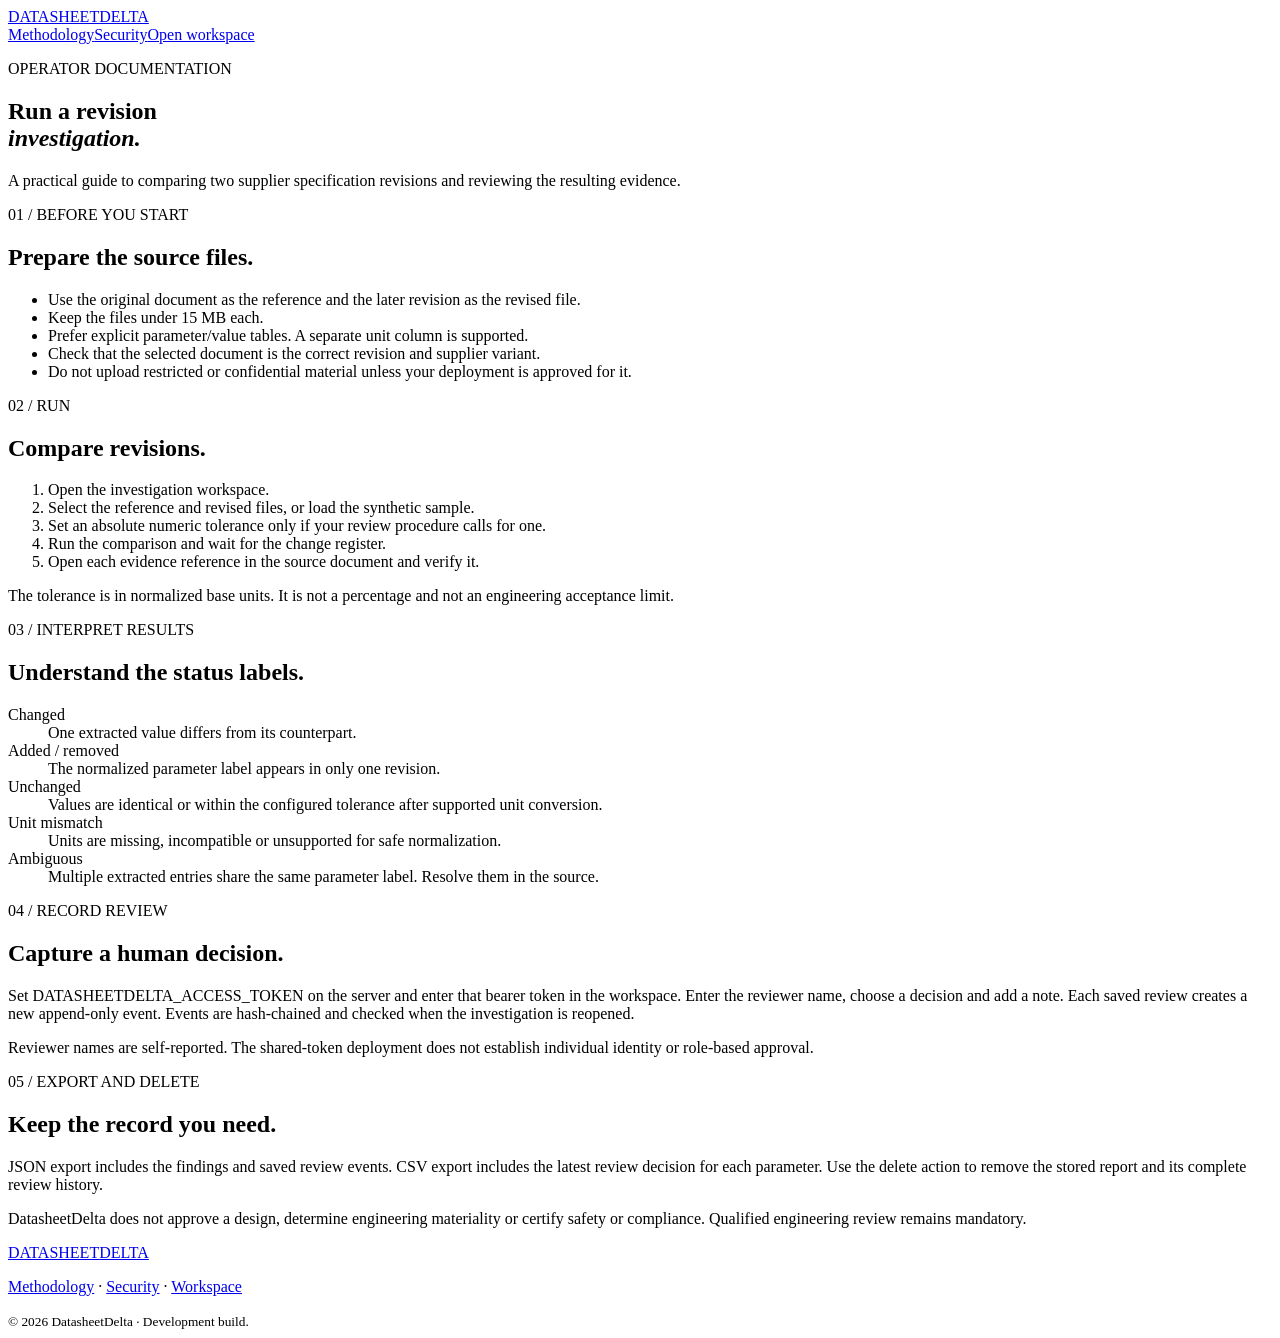
==== web/guide.html @ 5a5eeef8 "Add dedicated product documentation pages" ====
<!doctype html>
<html lang="en"><head><meta charset="utf-8"><meta name="viewport" content="width=device-width,initial-scale=1"><meta name="description" content="Operator guide for DatasheetDelta engineering revision investigations."><title>User guide — DatasheetDelta</title><link rel="stylesheet" href="/styles.css"></head>
<body><header><a class="brand" href="/">DATASHEET<span>DELTA</span></a><nav aria-label="Main navigation"><a href="/methodology.html">Methodology</a><a href="/security.html">Security</a><a class="nav-cta" href="/#workspace">Open workspace</a></nav></header>
<main class="document-page"><section class="page-hero"><p class="eyebrow">OPERATOR DOCUMENTATION</p><h1>Run a revision<br><i>investigation.</i></h1><p class="lede">A practical guide to comparing two supplier specification revisions and reviewing the resulting evidence.</p></section>
<section class="document-section"><p class="eyebrow">01 / BEFORE YOU START</p><h2>Prepare the source files.</h2><ul><li>Use the original document as the reference and the later revision as the revised file.</li><li>Keep the files under 15 MB each.</li><li>Prefer explicit parameter/value tables. A separate unit column is supported.</li><li>Check that the selected document is the correct revision and supplier variant.</li><li>Do not upload restricted or confidential material unless your deployment is approved for it.</li></ul></section>
<section class="document-section"><p class="eyebrow">02 / RUN</p><h2>Compare revisions.</h2><ol><li>Open the investigation workspace.</li><li>Select the reference and revised files, or load the synthetic sample.</li><li>Set an absolute numeric tolerance only if your review procedure calls for one.</li><li>Run the comparison and wait for the change register.</li><li>Open each evidence reference in the source document and verify it.</li></ol><p class="micro">The tolerance is in normalized base units. It is not a percentage and not an engineering acceptance limit.</p></section>
<section class="document-section"><p class="eyebrow">03 / INTERPRET RESULTS</p><h2>Understand the status labels.</h2><dl class="definitions"><dt>Changed</dt><dd>One extracted value differs from its counterpart.</dd><dt>Added / removed</dt><dd>The normalized parameter label appears in only one revision.</dd><dt>Unchanged</dt><dd>Values are identical or within the configured tolerance after supported unit conversion.</dd><dt>Unit mismatch</dt><dd>Units are missing, incompatible or unsupported for safe normalization.</dd><dt>Ambiguous</dt><dd>Multiple extracted entries share the same parameter label. Resolve them in the source.</dd></dl></section>
<section class="document-section"><p class="eyebrow">04 / RECORD REVIEW</p><h2>Capture a human decision.</h2><p>Set DATASHEETDELTA_ACCESS_TOKEN on the server and enter that bearer token in the workspace. Enter the reviewer name, choose a decision and add a note. Each saved review creates a new append-only event. Events are hash-chained and checked when the investigation is reopened.</p><p>Reviewer names are self-reported. The shared-token deployment does not establish individual identity or role-based approval.</p></section>
<section class="document-section"><p class="eyebrow">05 / EXPORT AND DELETE</p><h2>Keep the record you need.</h2><p>JSON export includes the findings and saved review events. CSV export includes the latest review decision for each parameter. Use the delete action to remove the stored report and its complete review history.</p><p class="warning">DatasheetDelta does not approve a design, determine engineering materiality or certify safety or compliance. Qualified engineering review remains mandatory.</p></section></main>
<footer><a class="brand" href="/">DATASHEET<span>DELTA</span></a><p><a href="/methodology.html">Methodology</a> · <a href="/security.html">Security</a> · <a href="/#workspace">Workspace</a></p><small>© 2026 DatasheetDelta · Development build.</small></footer></body></html>
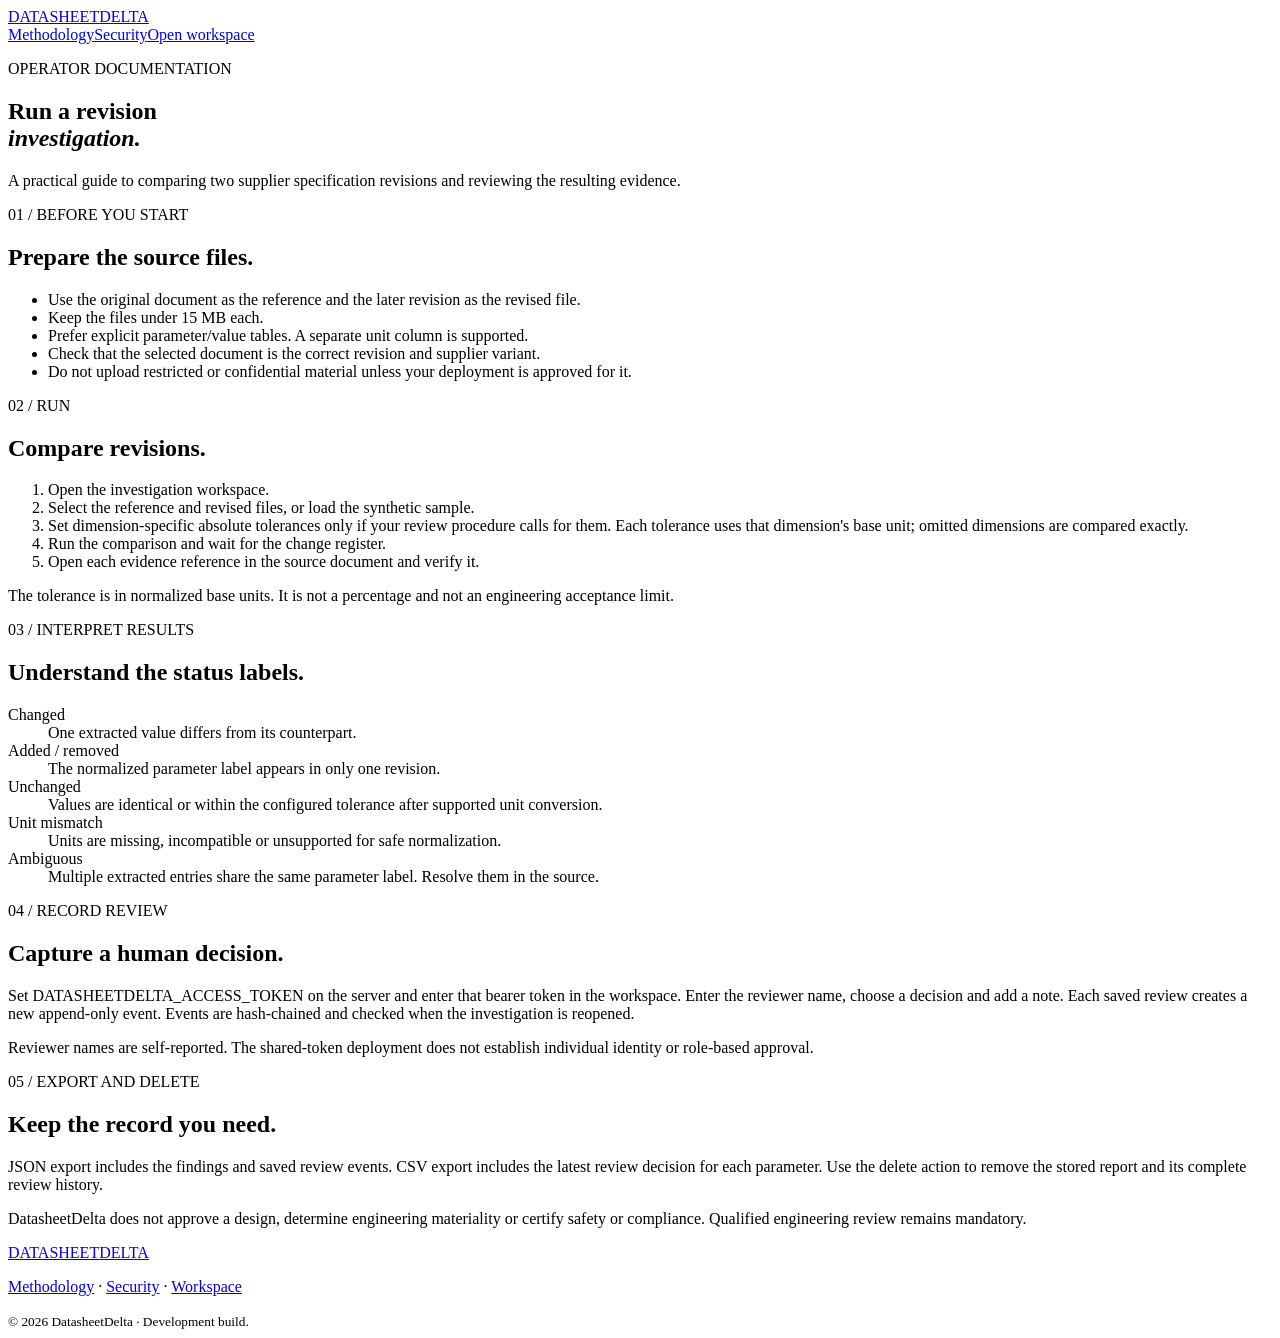
==== commit 91afa205: "Document dimension-specific tolerance semantics" ====
--- a/web/guide.html
+++ b/web/guide.html
@@ -3,7 +3,7 @@
 <body><header><a class="brand" href="/">DATASHEET<span>DELTA</span></a><nav aria-label="Main navigation"><a href="/methodology.html">Methodology</a><a href="/security.html">Security</a><a class="nav-cta" href="/#workspace">Open workspace</a></nav></header>
 <main class="document-page"><section class="page-hero"><p class="eyebrow">OPERATOR DOCUMENTATION</p><h1>Run a revision<br><i>investigation.</i></h1><p class="lede">A practical guide to comparing two supplier specification revisions and reviewing the resulting evidence.</p></section>
 <section class="document-section"><p class="eyebrow">01 / BEFORE YOU START</p><h2>Prepare the source files.</h2><ul><li>Use the original document as the reference and the later revision as the revised file.</li><li>Keep the files under 15 MB each.</li><li>Prefer explicit parameter/value tables. A separate unit column is supported.</li><li>Check that the selected document is the correct revision and supplier variant.</li><li>Do not upload restricted or confidential material unless your deployment is approved for it.</li></ul></section>
-<section class="document-section"><p class="eyebrow">02 / RUN</p><h2>Compare revisions.</h2><ol><li>Open the investigation workspace.</li><li>Select the reference and revised files, or load the synthetic sample.</li><li>Set an absolute numeric tolerance only if your review procedure calls for one.</li><li>Run the comparison and wait for the change register.</li><li>Open each evidence reference in the source document and verify it.</li></ol><p class="micro">The tolerance is in normalized base units. It is not a percentage and not an engineering acceptance limit.</p></section>
+<section class="document-section"><p class="eyebrow">02 / RUN</p><h2>Compare revisions.</h2><ol><li>Open the investigation workspace.</li><li>Select the reference and revised files, or load the synthetic sample.</li><li>Set dimension-specific absolute tolerances only if your review procedure calls for them. Each tolerance uses that dimension's base unit; omitted dimensions are compared exactly.</li><li>Run the comparison and wait for the change register.</li><li>Open each evidence reference in the source document and verify it.</li></ol><p class="micro">The tolerance is in normalized base units. It is not a percentage and not an engineering acceptance limit.</p></section>
 <section class="document-section"><p class="eyebrow">03 / INTERPRET RESULTS</p><h2>Understand the status labels.</h2><dl class="definitions"><dt>Changed</dt><dd>One extracted value differs from its counterpart.</dd><dt>Added / removed</dt><dd>The normalized parameter label appears in only one revision.</dd><dt>Unchanged</dt><dd>Values are identical or within the configured tolerance after supported unit conversion.</dd><dt>Unit mismatch</dt><dd>Units are missing, incompatible or unsupported for safe normalization.</dd><dt>Ambiguous</dt><dd>Multiple extracted entries share the same parameter label. Resolve them in the source.</dd></dl></section>
 <section class="document-section"><p class="eyebrow">04 / RECORD REVIEW</p><h2>Capture a human decision.</h2><p>Set DATASHEETDELTA_ACCESS_TOKEN on the server and enter that bearer token in the workspace. Enter the reviewer name, choose a decision and add a note. Each saved review creates a new append-only event. Events are hash-chained and checked when the investigation is reopened.</p><p>Reviewer names are self-reported. The shared-token deployment does not establish individual identity or role-based approval.</p></section>
 <section class="document-section"><p class="eyebrow">05 / EXPORT AND DELETE</p><h2>Keep the record you need.</h2><p>JSON export includes the findings and saved review events. CSV export includes the latest review decision for each parameter. Use the delete action to remove the stored report and its complete review history.</p><p class="warning">DatasheetDelta does not approve a design, determine engineering materiality or certify safety or compliance. Qualified engineering review remains mandatory.</p></section></main>
